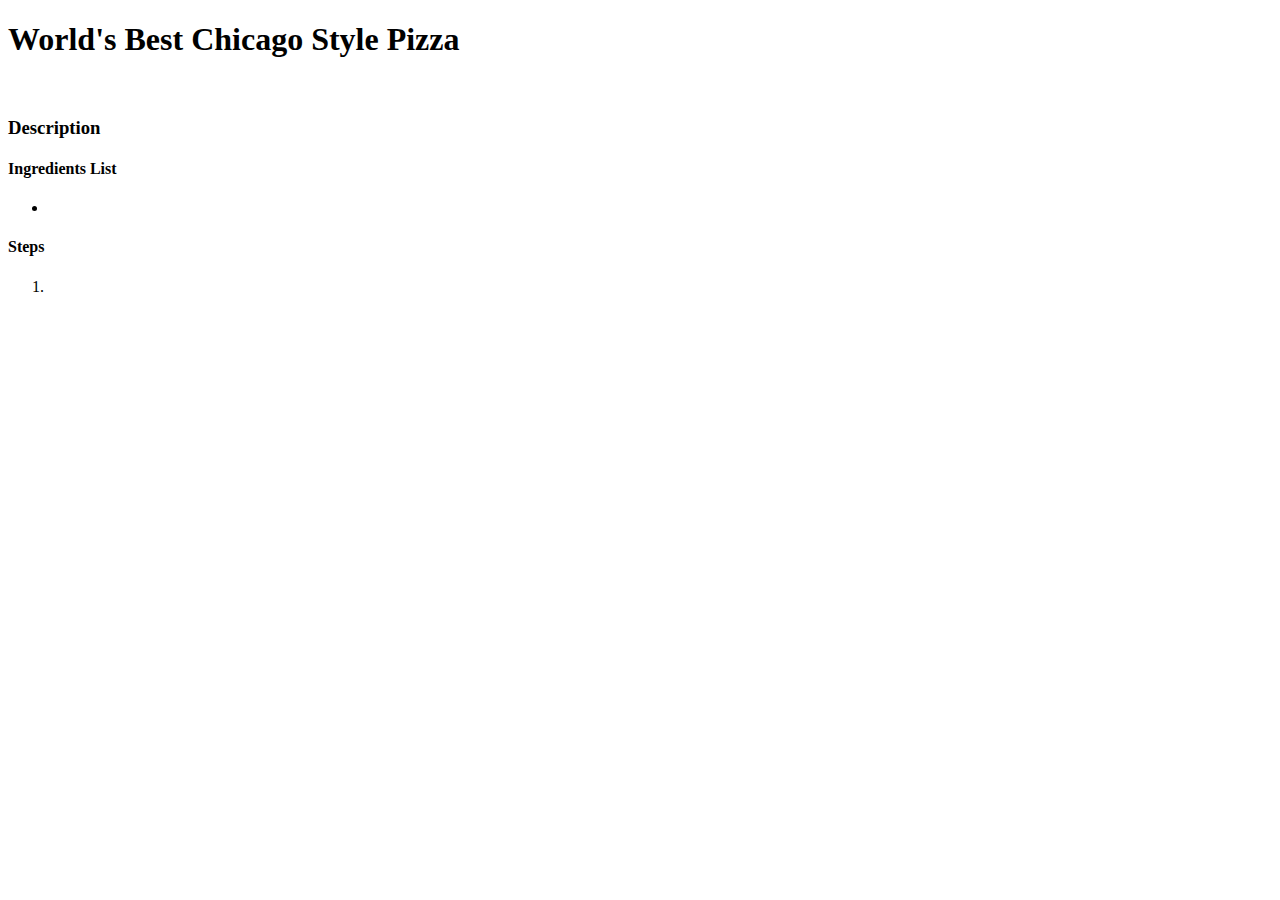
==== recipes/cspizza.html @ 3edc25c9 "Built foundation for recipe project website. I have finished the index and lasagna page" ====
<!DOCTYPE html>
<html lang="en">
<head>
    <meta charset="UTF-8">
    <meta name="viewport" content="width=device-width, initial-scale=1.0">
    <title>Document</title>
</head>
<body>
    <h1>World's Best Chicago Style Pizza</h1>
    <img src="" alt="">
    <h3>Description</h3>
    <p></p>

    <h4>Ingredients List</h4>
    <ul>
        <li></li>
    </ul>
    <h4>Steps</h4>
    <ol>
        <li></li>
    </ol>
</body>
</html>
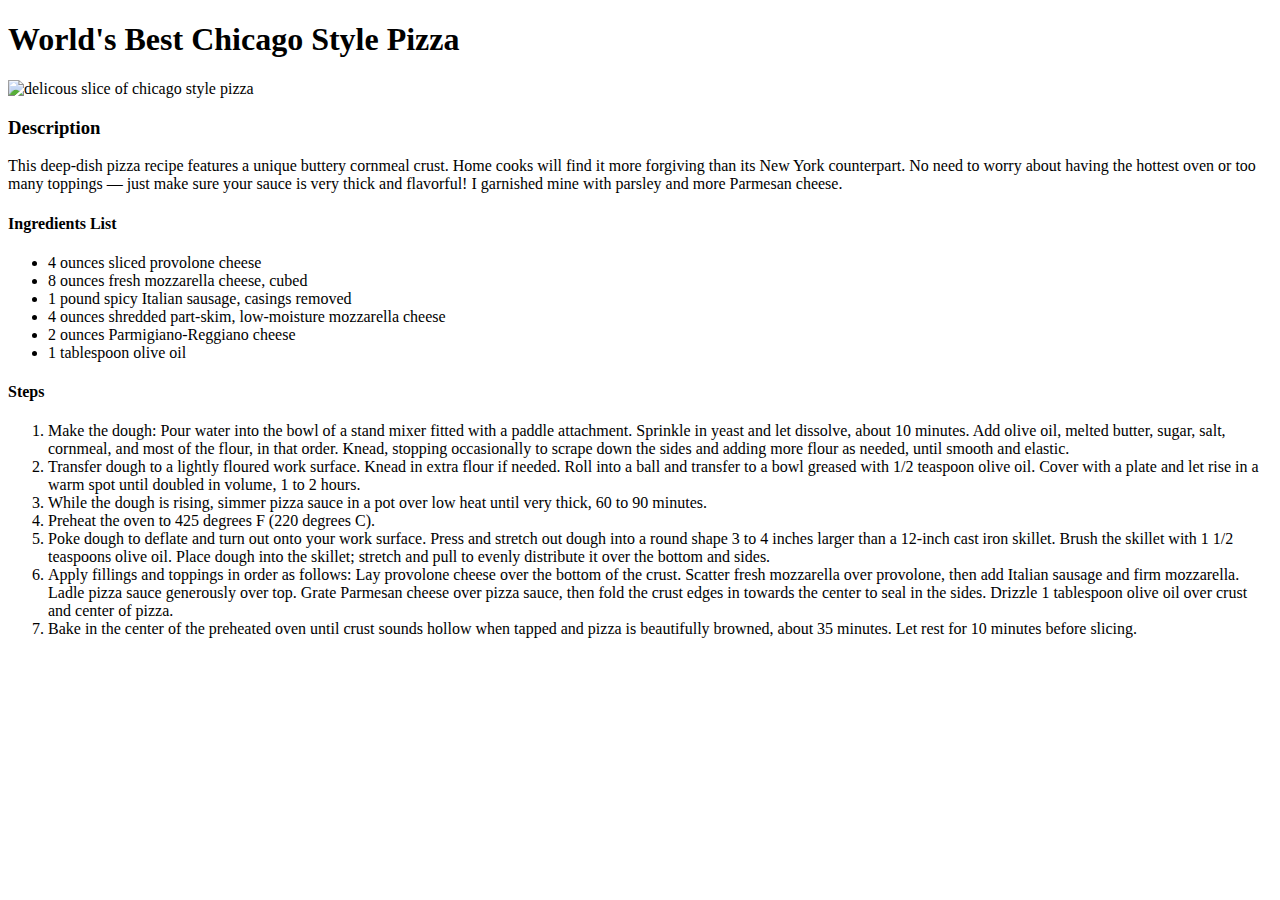
==== commit c302cf06: "finished up on the cspizza page list of ingredients and how to make it is done. Image is added aswel" ====
--- a/recipes/cspizza.html
+++ b/recipes/cspizza.html
@@ -7,17 +7,29 @@
 </head>
 <body>
     <h1>World's Best Chicago Style Pizza</h1>
-    <img src="" alt="">
+    <img src="https://imagesvc.meredithcorp.io/v3/mm/image?url=https%3A%2F%2Fstatic.onecms.io%2Fwp-content%2Fuploads%2Fsites%2F43%2F2022%2F08%2F01%2F5271646-chicago-deep-dish-pizza-Chef-John-1x1-1.jpg&q=60&c=sc&poi=auto&orient=true&h=512" alt="delicous slice of chicago style pizza">
     <h3>Description</h3>
-    <p></p>
+    <p>This deep-dish pizza recipe features a unique buttery cornmeal crust. Home cooks will find it more forgiving than its New York counterpart. No need to worry about having the hottest oven or too many toppings — just make sure your sauce is very thick and flavorful! I garnished mine with parsley and more Parmesan cheese.</p>
 
     <h4>Ingredients List</h4>
     <ul>
-        <li></li>
+        <li>4 ounces sliced provolone cheese</li>
+        <li>8 ounces fresh mozzarella cheese, cubed</li>
+        <li>1 pound spicy Italian sausage, casings removed</li>
+        <li>4 ounces shredded part-skim, low-moisture mozzarella cheese</li>
+        <li>2 ounces Parmigiano-Reggiano cheese</li>
+        <li>1 tablespoon olive oil</li>
     </ul>
     <h4>Steps</h4>
     <ol>
-        <li></li>
+        <li>Make the dough: Pour water into the bowl of a stand mixer fitted with a paddle attachment. Sprinkle in yeast and let dissolve, about 10 minutes. Add olive oil, melted butter, sugar, salt, cornmeal, and most of the flour, in that order. Knead, stopping occasionally to scrape down the sides and adding more flour as needed, until smooth and elastic.
+        </li>
+        <li>Transfer dough to a lightly floured work surface. Knead in extra flour if needed. Roll into a ball and transfer to a bowl greased with 1/2 teaspoon olive oil. Cover with a plate and let rise in a warm spot until doubled in volume, 1 to 2 hours.</li>
+        <li>While the dough is rising, simmer pizza sauce in a pot over low heat until very thick, 60 to 90 minutes.</li>
+        <li>Preheat the oven to 425 degrees F (220 degrees C).</li>
+        <li>Poke dough to deflate and turn out onto your work surface. Press and stretch out dough into a round shape 3 to 4 inches larger than a 12-inch cast iron skillet. Brush the skillet with 1 1/2 teaspoons olive oil. Place dough into the skillet; stretch and pull to evenly distribute it over the bottom and sides.</li>
+        <li>Apply fillings and toppings in order as follows: Lay provolone cheese over the bottom of the crust. Scatter fresh mozzarella over provolone, then add Italian sausage and firm mozzarella. Ladle pizza sauce generously over top. Grate Parmesan cheese over pizza sauce, then fold the crust edges in towards the center to seal in the sides. Drizzle 1 tablespoon olive oil over crust and center of pizza.</li>
+        <li>Bake in the center of the preheated oven until crust sounds hollow when tapped and pizza is beautifully browned, about 35 minutes. Let rest for 10 minutes before slicing.</li>
     </ol>
 </body>
 </html>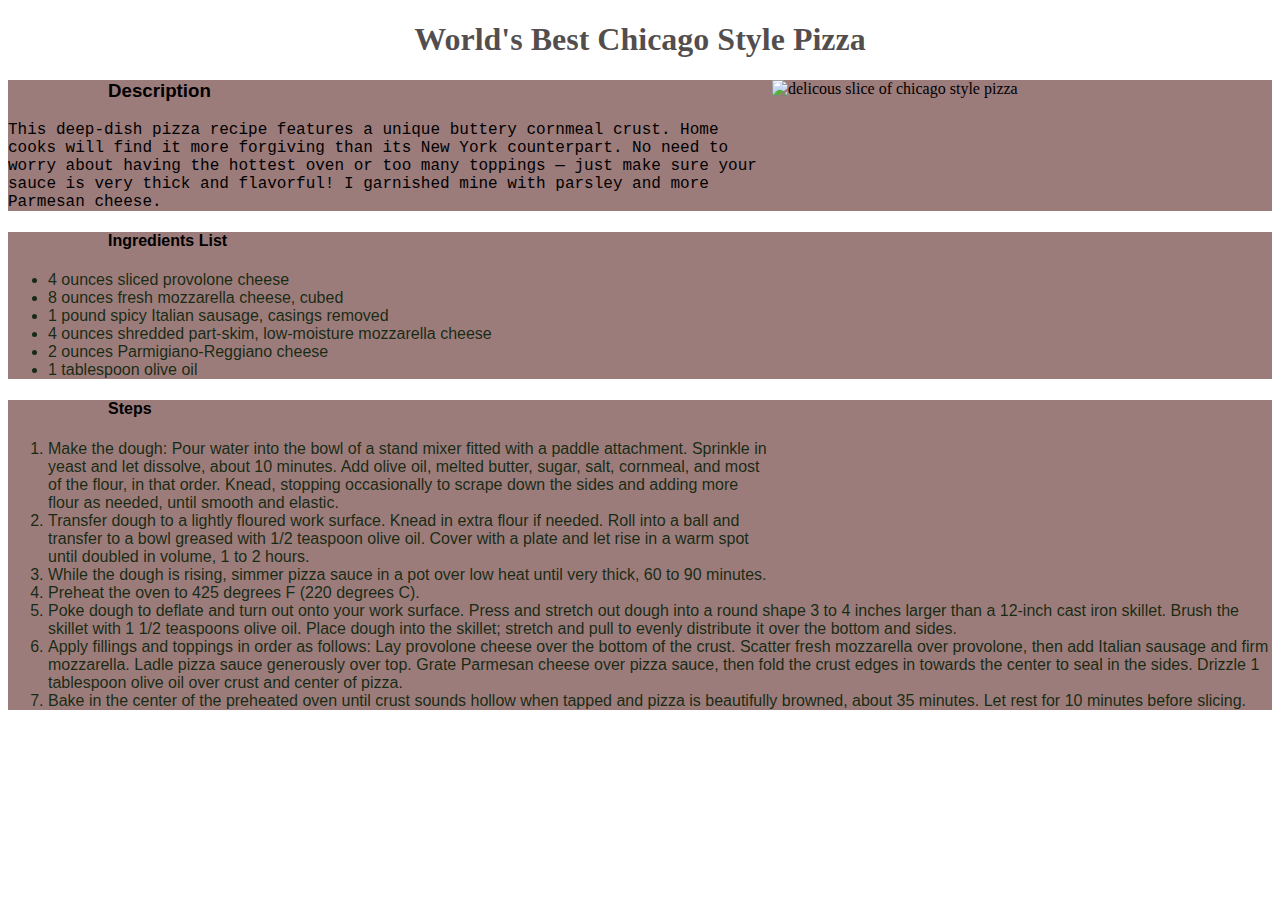
==== commit 365c5c87: "Added CSS to this site" ====
--- a/recipes/cspizza.html
+++ b/recipes/cspizza.html
@@ -4,15 +4,20 @@
     <meta charset="UTF-8">
     <meta name="viewport" content="width=device-width, initial-scale=1.0">
     <title>Document</title>
+    <link rel="stylesheet" href="../styles.css">
 </head>
 <body>
     <h1>World's Best Chicago Style Pizza</h1>
-    <img src="https://imagesvc.meredithcorp.io/v3/mm/image?url=https%3A%2F%2Fstatic.onecms.io%2Fwp-content%2Fuploads%2Fsites%2F43%2F2022%2F08%2F01%2F5271646-chicago-deep-dish-pizza-Chef-John-1x1-1.jpg&q=60&c=sc&poi=auto&orient=true&h=512" alt="delicous slice of chicago style pizza">
+    <img class="recimage" src="https://imagesvc.meredithcorp.io/v3/mm/image?url=https%3A%2F%2Fstatic.onecms.io%2Fwp-content%2Fuploads%2Fsites%2F43%2F2022%2F08%2F01%2F5271646-chicago-deep-dish-pizza-Chef-John-1x1-1.jpg&q=60&c=sc&poi=auto&orient=true&h=512" alt="delicous slice of chicago style pizza" height="500" width="500">
+   
+   <div class="descontainer">
     <h3>Description</h3>
     <p>This deep-dish pizza recipe features a unique buttery cornmeal crust. Home cooks will find it more forgiving than its New York counterpart. No need to worry about having the hottest oven or too many toppings — just make sure your sauce is very thick and flavorful! I garnished mine with parsley and more Parmesan cheese.</p>
+   </div>
 
+   <div class="ingcontainer">
     <h4>Ingredients List</h4>
-    <ul>
+    <ul class="list">
         <li>4 ounces sliced provolone cheese</li>
         <li>8 ounces fresh mozzarella cheese, cubed</li>
         <li>1 pound spicy Italian sausage, casings removed</li>
@@ -20,8 +25,11 @@
         <li>2 ounces Parmigiano-Reggiano cheese</li>
         <li>1 tablespoon olive oil</li>
     </ul>
-    <h4>Steps</h4>
-    <ol>
+   </div> 
+
+<div class="stepcontainer">
+ <h4>Steps</h4>
+    <ol class="list">
         <li>Make the dough: Pour water into the bowl of a stand mixer fitted with a paddle attachment. Sprinkle in yeast and let dissolve, about 10 minutes. Add olive oil, melted butter, sugar, salt, cornmeal, and most of the flour, in that order. Knead, stopping occasionally to scrape down the sides and adding more flour as needed, until smooth and elastic.
         </li>
         <li>Transfer dough to a lightly floured work surface. Knead in extra flour if needed. Roll into a ball and transfer to a bowl greased with 1/2 teaspoon olive oil. Cover with a plate and let rise in a warm spot until doubled in volume, 1 to 2 hours.</li>
@@ -31,5 +39,8 @@
         <li>Apply fillings and toppings in order as follows: Lay provolone cheese over the bottom of the crust. Scatter fresh mozzarella over provolone, then add Italian sausage and firm mozzarella. Ladle pizza sauce generously over top. Grate Parmesan cheese over pizza sauce, then fold the crust edges in towards the center to seal in the sides. Drizzle 1 tablespoon olive oil over crust and center of pizza.</li>
         <li>Bake in the center of the preheated oven until crust sounds hollow when tapped and pizza is beautifully browned, about 35 minutes. Let rest for 10 minutes before slicing.</li>
     </ol>
+</div>    
+
+   
 </body>
 </html>--- a/styles.css
+++ b/styles.css
@@ -0,0 +1,60 @@
+/* Style Sheet */
+
+h1 {
+    text-align: center;
+    color: #241c1cc7;
+    font-family: Georgia, 'Times New Roman', Times, serif;
+}
+
+h3,
+h4 {
+    font-family: 'Gill Sans', 'Gill Sans MT', Calibri, 'Trebuchet MS', sans-serif;
+    font-weight: 700;
+    margin-left: 100px;
+}
+
+.dark {
+    background-color: #9c7b7b;
+    outline-color: black;
+    outline-width: 1px;
+    outline-style: auto;
+}
+
+.centered {
+    text-align: center;
+}
+
+#homepagelist {
+    font-size: 24px;
+    font-family: 'Gill Sans', 'Gill Sans MT', Calibri, 'Trebuchet MS', sans-serif;
+    font-weight: 600;
+}
+
+.hpimage {
+    width: 400px;
+    height: auto;
+    vertical-align: middle;
+}
+
+.recimage {
+    float: right;
+}
+
+.descontainer,
+.ingcontainer,
+.stepcontainer {
+    background-color: #9c7b7b;
+    
+}
+
+.list {
+    font-family: 'Franklin Gothic Medium', 'Arial Narrow', Arial, sans-serif;
+    color: rgba(5, 32, 5, 0.877);
+}
+
+.descontainer p {
+    font-size: 16px;
+    font-family: 'Courier New', Courier, monospace;
+    font-weight: 500;
+
+}